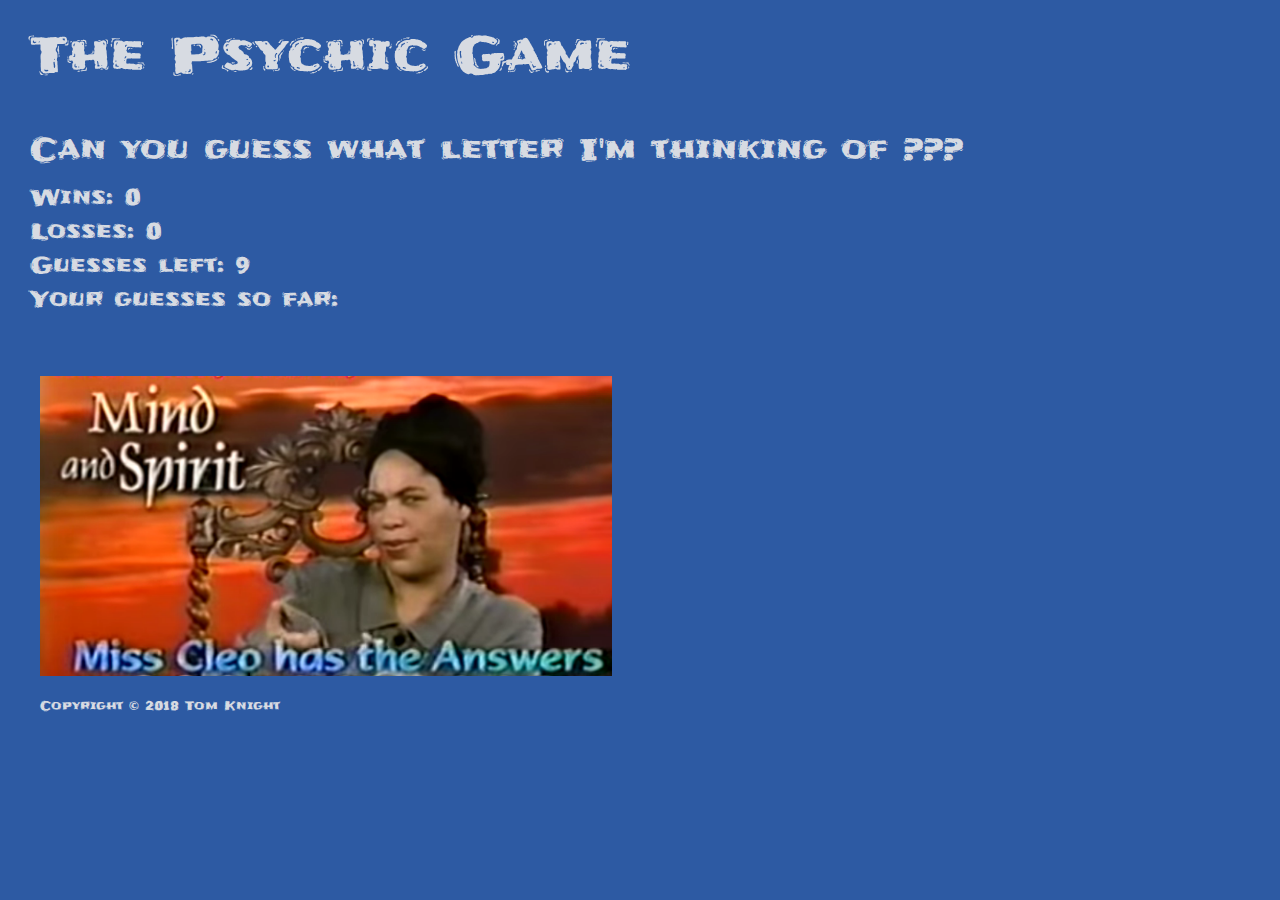
==== index.html @ aa8072f0 "Submitting Homework - The Psychic Game" ====
<!DOCTYPE html>
<html lang="en">

<head>
    <meta charset="UTF-8">
    <meta name="viewport" content="width=device-width, initial-scale=1.0">
    <meta http-equiv="X-UA-Compatible" content="ie=edge">
    <title>Psychic Game</title>
    <link rel="stylesheet" type="text/css" href="assets/css/reset.css">
    <link rel="stylesheet" type="text/css" href="assets/css/style.css">
    <link href='https://fonts.googleapis.com/css?family=Frijole' rel='stylesheet'>
    <script type="text/javascript" src="assets/javascript/game.js"></script>
</head>

<body>
    <header>
        <div class="container">
            <h1>The Psychic Game</h1>
        </div>
    </header>
        
    <div id="game" class="main-container">
        <h2>Can you guess what letter I'm thinking of ???</h2>
        <p>Wins: 0</p>
        <p>Losses: 0</p>
        <p>Guesses left: 9</p>
        <p>Your guesses so far: </p>
    </div>
        
    <footer>
        <div class="container">
                <img src="assets/images/miss-cleo.png" class="footerImage" alt="Psychic Hotline">
                <br/>
                Copyright &copy; 2018 Tom Knight
        </div>
    </footer>
        
</body>
</html>
---- assets/css/style.css ----
body {
    color: #d7dbe2;
    font-family: 'Frijole';
    font-size: 22px;
    line-height: 34px;
    background-color: #2d5aa3;
  }
   
.container {
    clear: both;
    margin: 0 auto;
    width: 100%;
    max-width: 960px;
}
  
h1 {
    padding-top: 30px;
    padding-left: 30px;
    font-size: 50px;
    font-weight: 100;
    line-height: 50px;
    color: #d7dbe2;
}

h2 {
    font-size: 30px;
    font-weight: 500;
    line-height: 60px;
    color: #d7dbe2;
}

.container {
    padding: 0;
    margin: 0;
}

.main-container {
    margin-top: 10px;
    padding: 30px;
    float: left;
}

.footerImage {
    width: auto;
    height: 300px;
}

footer {
    padding: 30px 0;
    padding-left: 40px;
    clear: both;
    font-size: 12px;
    color: #d7dbe2;
}
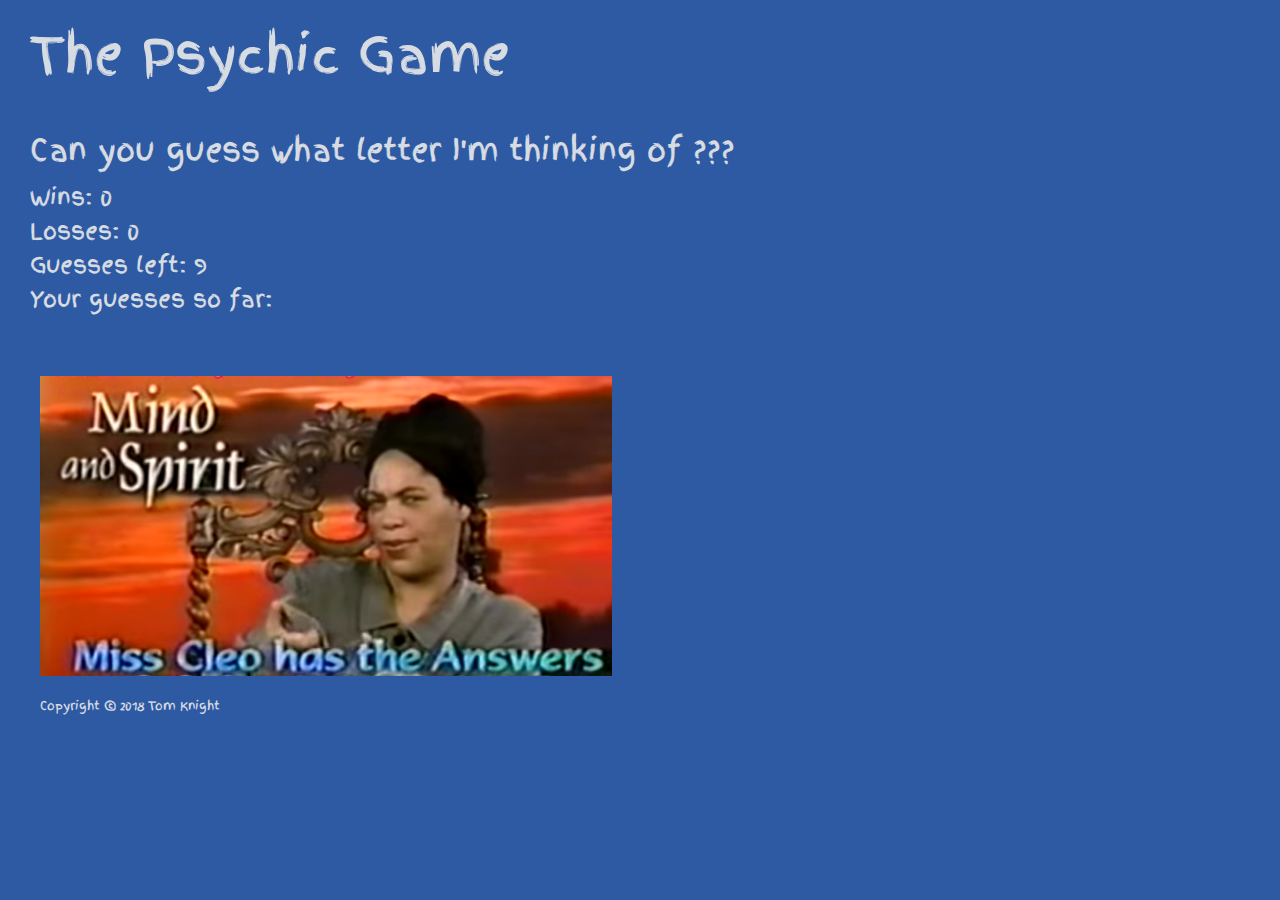
==== commit a3fd7b19: "Had to change to a more readable font" ====
--- a/index.html
+++ b/index.html
@@ -8,7 +8,7 @@
     <title>Psychic Game</title>
     <link rel="stylesheet" type="text/css" href="assets/css/reset.css">
     <link rel="stylesheet" type="text/css" href="assets/css/style.css">
-    <link href='https://fonts.googleapis.com/css?family=Frijole' rel='stylesheet'>
+    <link href='https://fonts.googleapis.com/css?family=Finger Paint' rel='stylesheet'>
     <script type="text/javascript" src="assets/javascript/game.js"></script>
 </head>
 
--- a/assets/css/style.css
+++ b/assets/css/style.css
@@ -1,6 +1,6 @@
 body {
     color: #d7dbe2;
-    font-family: 'Frijole';
+    font-family: 'Finger Paint';
     font-size: 22px;
     line-height: 34px;
     background-color: #2d5aa3;
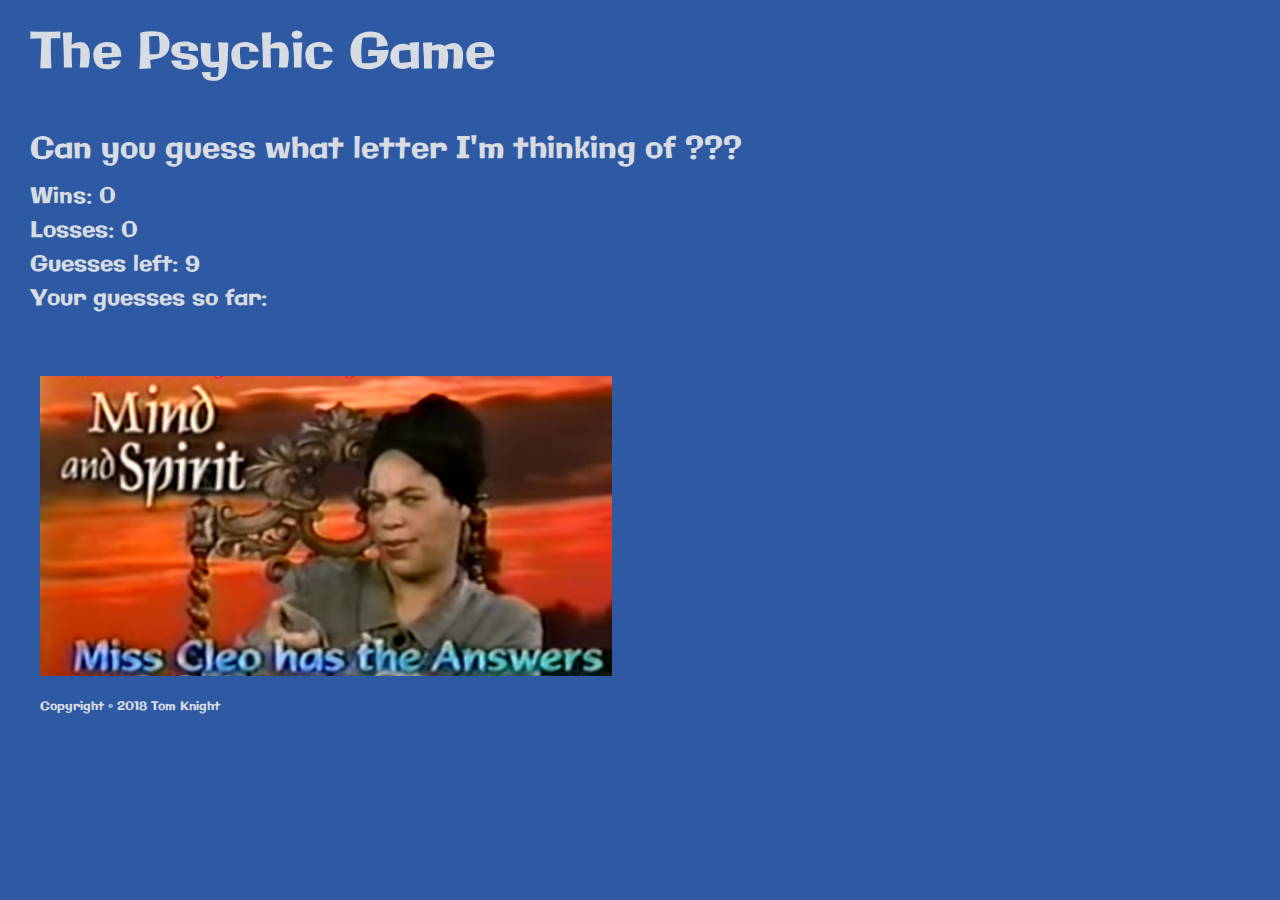
==== commit b02aa4bf: "Trying another font" ====
--- a/index.html
+++ b/index.html
@@ -8,7 +8,7 @@
     <title>Psychic Game</title>
     <link rel="stylesheet" type="text/css" href="assets/css/reset.css">
     <link rel="stylesheet" type="text/css" href="assets/css/style.css">
-    <link href='https://fonts.googleapis.com/css?family=Finger Paint' rel='stylesheet'>
+    <link href='https://fonts.googleapis.com/css?family=Galindo' rel='stylesheet'>
     <script type="text/javascript" src="assets/javascript/game.js"></script>
 </head>
 
--- a/assets/css/style.css
+++ b/assets/css/style.css
@@ -1,6 +1,6 @@
 body {
     color: #d7dbe2;
-    font-family: 'Finger Paint';
+    font-family: 'Galindo';
     font-size: 22px;
     line-height: 34px;
     background-color: #2d5aa3;
